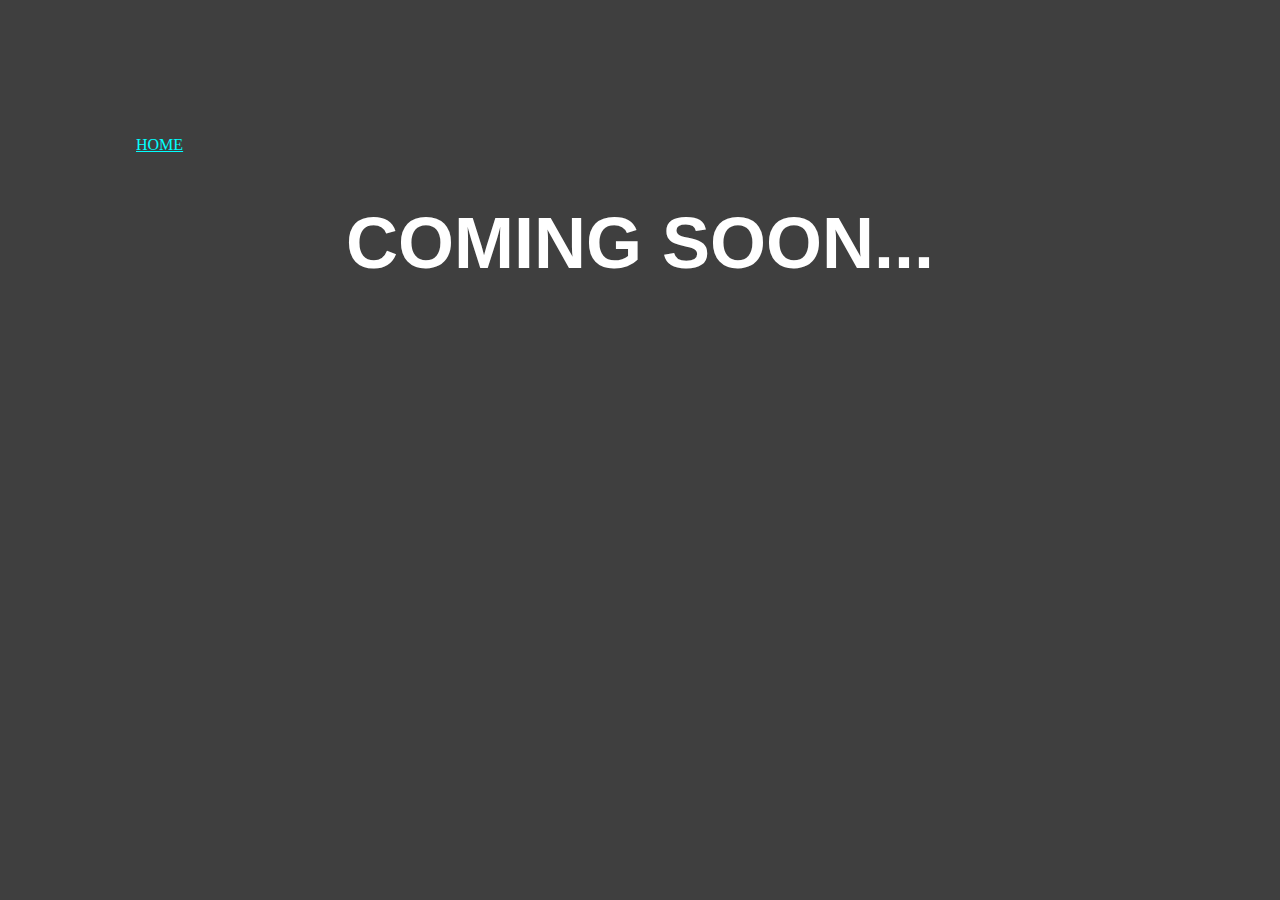
==== projects/baseball.html @ b9d11437 "add mobile viewport meta" ====
<!DOCTYPE html>

<html lang = 'en'>
    <head>
        
        <link href="../css/style.css" rel="stylesheet">
        <link href="images/favicon.jpg" rel="shortcut icon">

        <meta charset="utf-8">
        <meta content="IE=edge" http-equiv="X-UA-Compatible">
        <meta name="viewport" content="width=device-width, initial-scale=1">

        <meta name="title" content="Baseball Project" property="og:title">
        <meta name="description" content="Generate MLB all star teams for any league, team, and time period." property="og:description">
        <meta name="author" content="Tim Honchel" >
        <meta name ="image" content="https://tim-honchel.github.io/images/preview.jpg" property="og:image">

        <title>Historical Baseball All Stars</title>

    </head>

    <body>
        <a href="../index.html">HOME</a>
        <h1>COMING SOON...</h1>
    </body>

</html>
---- css/style.css ----
a{
    color:aqua;
    font-style:bold;
}

body 
{
    background-color:rgb(63, 63, 63);
    padding: 10%;
}

h1
{
    color:white;
    font-family:'Gill Sans', 'Gill Sans MT', Calibri, 'Trebuchet MS', sans-serif;
    font-size:72px;
    text-align:center;
}

h2
{
    color:white;
    font-family:serif;
    font-size:32px;
    text-align:center;
}

h3
{
    color:white;
    font-family:'Gill Sans', 'Gill Sans MT', Calibri, 'Trebuchet MS', sans-serif;
    font-size:32px;
    text-align:center;
}

p
{
    color:white;
    font-family:'Gill Sans', 'Gill Sans MT', Calibri, 'Trebuchet MS', sans-serif;
    font-size:24px;
    letter-spacing:0.05em;
}

.column-about-1
{
    float:left;
    text-align:center;
}

.column-about-2
{
    float:left;
    padding-left: 30px;
    padding-right:30px;
    padding-top:30px; 
}

.grid
{  
    display:grid;
    gap: 15px;
    grid-template-columns: 1fr 1fr 1fr;
    position:relative;
    width:100%;
}

.grid-item
{
    align-items: center;
    border-radius:15px;
    display: flex;
    flex-direction: column;
    float:left;
    justify-content: center;
    padding:30px;
}

.project-logo
{
    width:150px;
}

.row
{
    display: grid;
    grid-auto-flow: column;
    gap: 5%;
}

.space
{
    padding:250px;
}

#intro
{
    
}

#headshot
{
    
}

#project-1
{
    background-color:rgb(80,92,103);
}

#project-2
{
    background-color:rgb(70,70,83);
}

#project-3
{
    background-color:rgb(114,124,163);
}

#project-4
{
    background-color:rgb(128,117,138);
}

#project-5
{
    background-color:rgb(165,153,174);
}

#project-6
{
    background-color:rgb(221,233,236);
}

#site-logo
{
    display:block;
    margin-left:auto;
    margin-right:auto;
    width:150px;
}
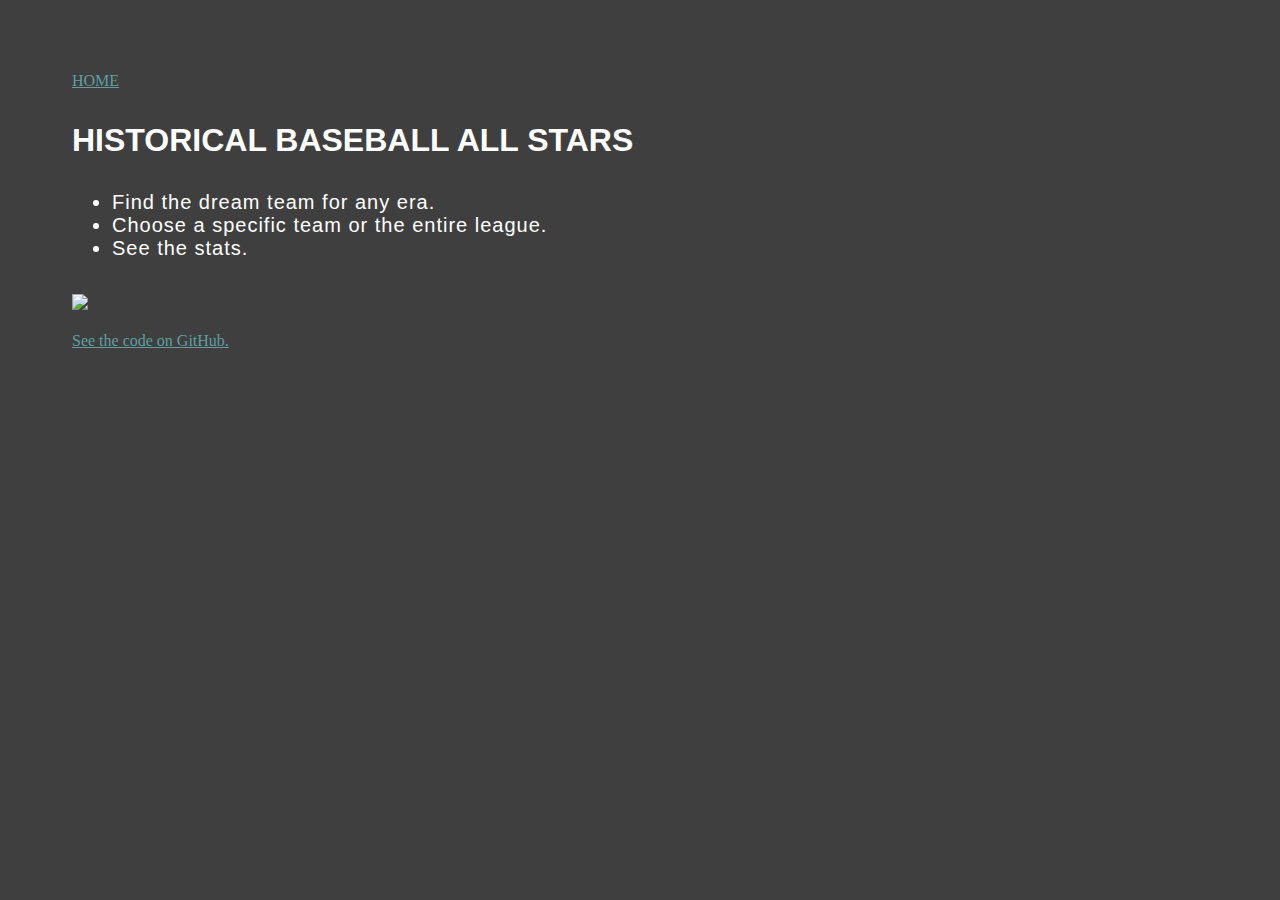
==== commit 0ca549fd: "add project preview images" ====
--- a/projects/baseball.html
+++ b/projects/baseball.html
@@ -13,15 +13,27 @@
         <meta name="title" content="Baseball Project" property="og:title">
         <meta name="description" content="Generate MLB all star teams for any league, team, and time period." property="og:description">
         <meta name="author" content="Tim Honchel" >
-        <meta name ="image" content="https://tim-honchel.github.io/images/preview.jpg" property="og:image">
+        <meta name ="image" content="https://tim-honchel.github.io/images/preview-baseball.png" property="og:image">
 
         <title>Historical Baseball All Stars</title>
 
     </head>
 
-    <body>
-        <a href="../index.html">HOME</a>
-        <h1>COMING SOON...</h1>
+    <body class ="secondary">
+        <a class="back-link" href="../index.html">HOME</a>
+        <br>
+        <h3 class="project-title">HISTORICAL BASEBALL ALL STARS</h1>
+        <ul>
+            <li>Find the dream team for any era.</li>
+            <li>Choose a specific team or the entire league.</li> 
+            <li>See the stats.</li>
+        </ul>
+        <br>
+        <img class="gif" src="../images/gif-baseball.gif">
+        <br>
+        <br>
+        <a href="https://github.com/tim-honchel/HistoricalMLBAllStars">See the code on GitHub.</a>
+
     </body>
 
 </html>--- a/css/style.css
+++ b/css/style.css
@@ -1,5 +1,5 @@
 a{
-    color:aqua;
+    color:cadetblue;
     font-style:bold;
 }
 
@@ -21,7 +21,7 @@
 {
     color:white;
     font-family:serif;
-    font-size:32px;
+    font-size:28px;
     text-align:center;
 }
 
@@ -33,12 +33,21 @@
     text-align:center;
 }
 
+li
+{
+    color:white;
+    font-family:'Gill Sans', 'Gill Sans MT', Calibri, 'Trebuchet MS', sans-serif;
+    font-size:20px;
+    letter-spacing:0.05em;
+}
+
 p
 {
     color:white;
     font-family:'Gill Sans', 'Gill Sans MT', Calibri, 'Trebuchet MS', sans-serif;
     font-size:24px;
     letter-spacing:0.05em;
+    text-align:justify;
 }
 
 .column-about-1
@@ -50,9 +59,14 @@
 .column-about-2
 {
     float:left;
+    min-width: 400px;
     padding-left: 30px;
     padding-right:30px;
-    padding-top:30px; 
+}
+
+.gif
+{
+    width:50%;
 }
 
 .grid
@@ -80,6 +94,16 @@
     width:150px;
 }
 
+.project-logo:hover
+{
+    filter:drop-shadow(16px 16px 20px red) invert(75%);
+}
+
+.project-title
+{
+    text-align:left;
+}
+
 .row
 {
     display: grid;
@@ -87,19 +111,24 @@
     gap: 5%;
 }
 
+.secondary
+{
+    padding:5%;
+}
+
+.section
+{
+    position:relative;
+}
+
 .space
 {
     padding:250px;
 }
 
-#intro
-{
-    
-}
-
 #headshot
 {
-    
+    width:242px;
 }
 
 #project-1
@@ -137,5 +166,148 @@
     display:block;
     margin-left:auto;
     margin-right:auto;
-    width:150px;
-}
+    width:175px;
+}
+
+@media screen and (max-height: 481px)
+{
+    body
+    {
+        padding: 8%;
+    }
+    
+    h1
+    {
+        font-size:26px;
+    }
+    
+    h2
+    {
+        font-size:20px;
+    }
+
+
+    li
+    {
+        font-size:16px;
+    }
+
+    p
+    {
+        font-size:16px;
+        letter-spacing:0.05em;
+    }
+
+    .column-about-2
+    {
+        float:left;
+        min-width:200px;
+        padding-left: 10px;
+        padding-right:10px;
+    }
+
+    .gif
+    {
+        width:100%;
+    }
+
+    .grid-item
+    {
+        padding:15px;
+    }
+
+    .project-logo
+    {
+        width:125px;
+    }
+
+    .space
+    {
+        padding:100px;
+    }
+
+    #headshot
+    {
+        width:200px;
+    }
+
+    #site-logo
+    {
+        width:100px;
+    }
+}
+
+@media screen and (max-width: 481px)
+{
+    h1
+    {
+        font-size:26px;
+    }
+
+    h2
+    {
+        font-size:20px;
+    }
+
+    h3
+    {
+        font-size:26px;
+    }
+
+
+    li
+    {
+        font-size:16px;
+    }
+
+    p
+    {
+        font-size:16px;
+        letter-spacing:0.05em;
+    }
+
+    ul 
+    {
+        margin-left:-20px;
+    }
+
+    .column-about-1
+    {
+        float:none;
+        position:relative;
+    }
+
+    .column-about-2
+    {
+        float:none;
+        min-width: 200px;
+        padding-left: 0px;
+        padding-right:0px;
+    }
+
+    .gif
+    {
+        width:100%;
+    }
+
+    .grid
+    {  
+        grid-template-columns: 1fr;
+    }
+
+    .row
+    {
+        display: block;
+        position:relative;
+    }
+
+    .space
+    {
+        padding:100px;
+    }
+
+    .space-top
+    {
+        padding:calc(100vh * 0.12);
+    }
+}